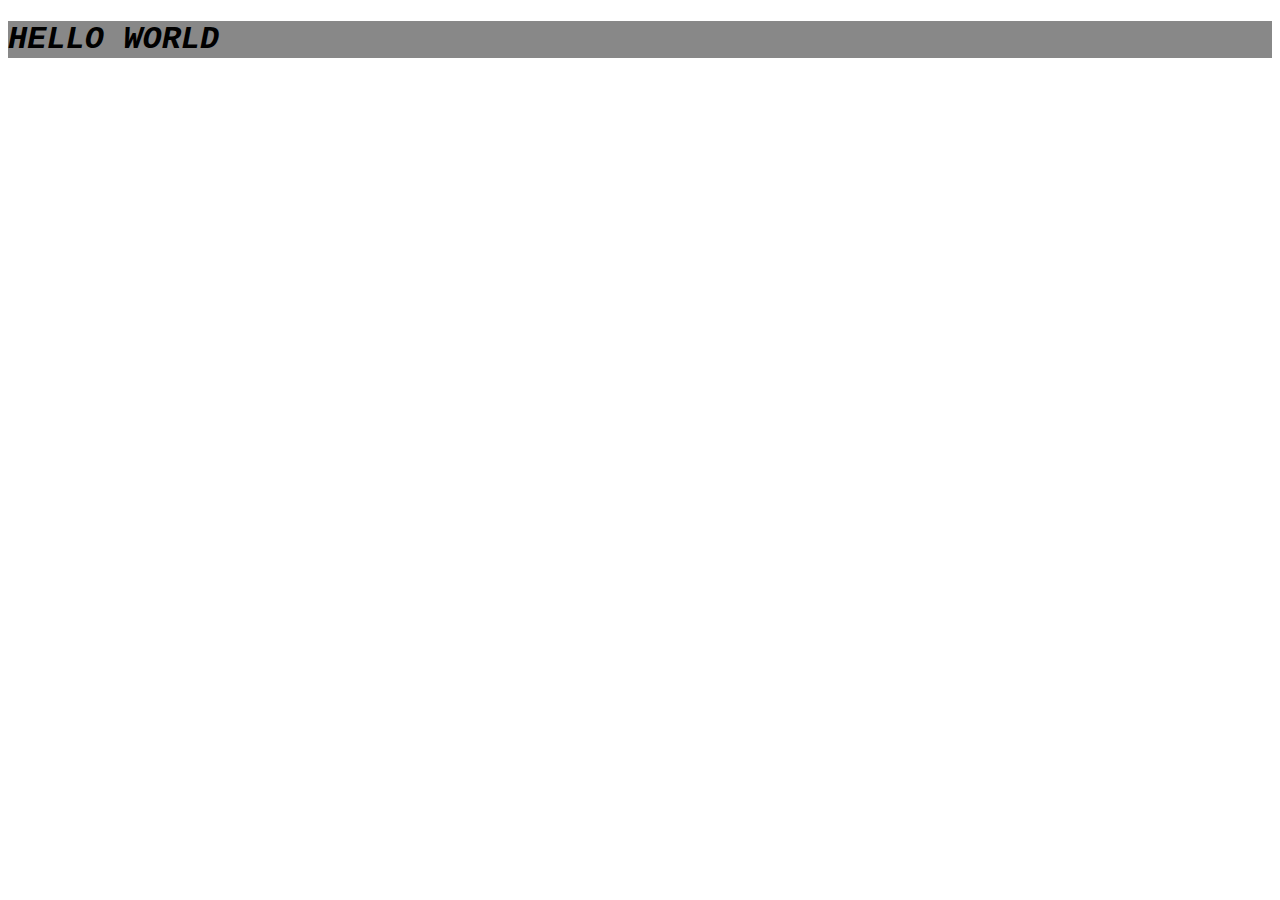
==== index.html @ b02be971 "this is my first version of my website" ====
<!DOCTYPE html>
<html lang="en">
<head>
    <meta charset="UTF-8">
    <meta name="viewport" content="width=device-width, initial-scale=1.0">
    <meta http-equiv="X-UA-Compatible" content="ie=edge">
    <link rel="stylesheet" href="style.css">
    <title>Document</title>
</head>
<body>
    <h1>hello world</h1>
</body>
</html>
---- style.css ----
h1{
    text-transform: uppercase;
    background-color: #888;
    font-family: 'Courier New', Courier, monospace;
    font-style: italic;
}
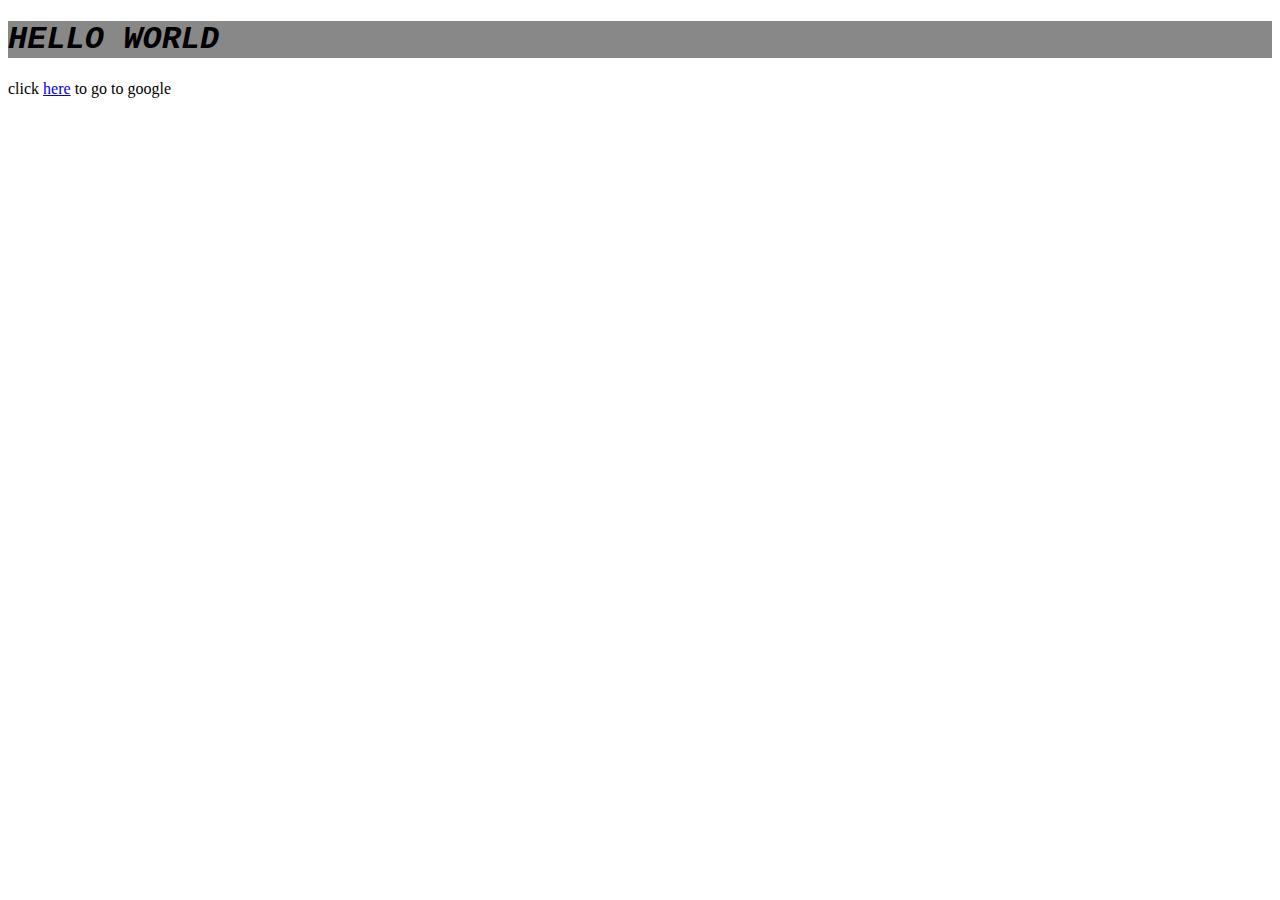
==== commit 93b65d30: "ADD in index.html link URL google.com" ====
--- a/index.html
+++ b/index.html
@@ -9,5 +9,6 @@
 </head>
 <body>
     <h1>hello world</h1>
+    <div>click <a href="https://www.google.com">here</a> to go to google</div>    
 </body>
-</html>+</html>
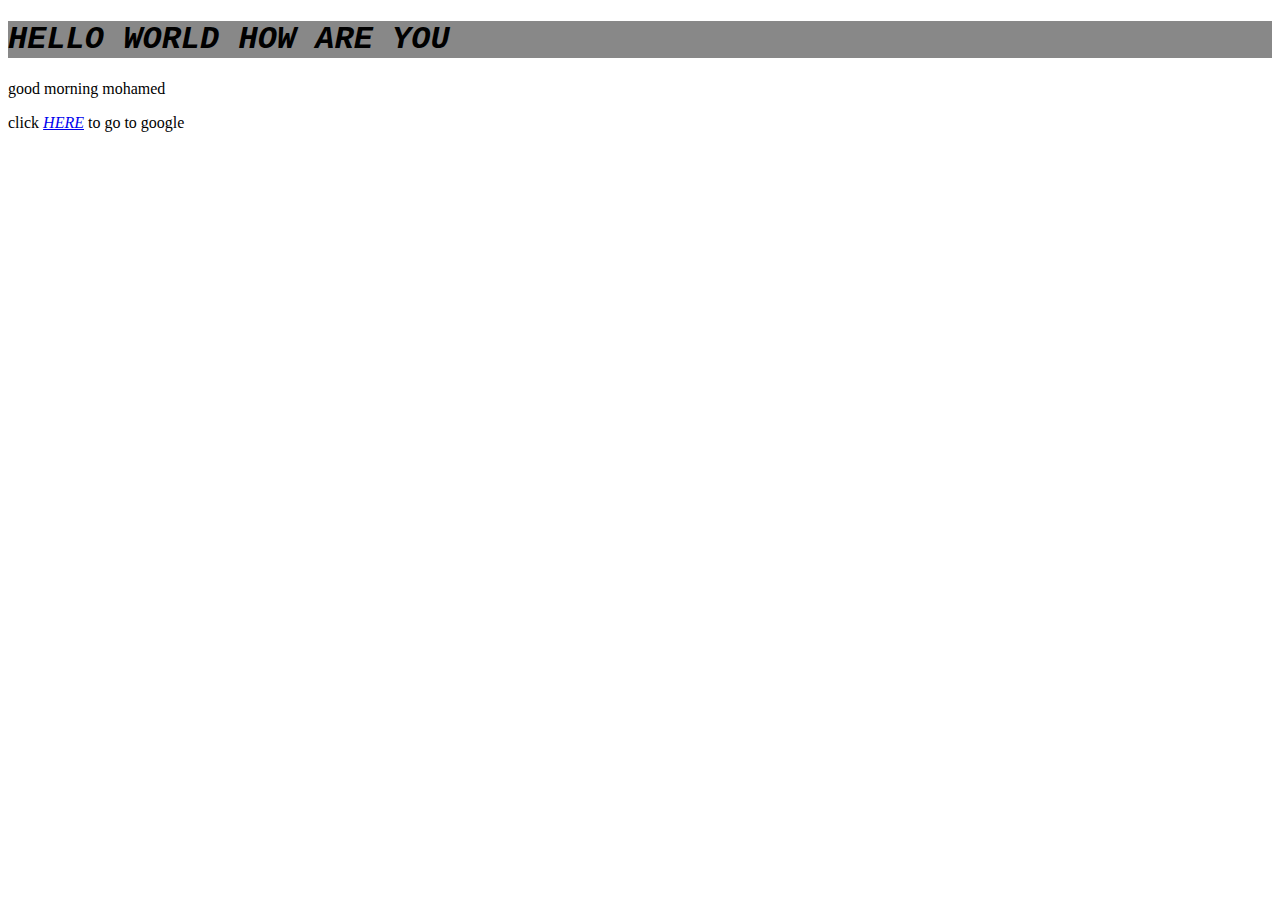
==== commit a2c422ae: "ADD beautyful words" ====
--- a/index.html
+++ b/index.html
@@ -8,7 +8,8 @@
     <title>Document</title>
 </head>
 <body>
-    <h1>hello world</h1>
+    <h1>hello world how are you</h1>
+    <p>good morning mohamed</p>
     <div>click <a href="https://www.google.com">here</a> to go to google</div>    
 </body>
 </html>
--- a/style.css
+++ b/style.css
@@ -3,4 +3,9 @@
     background-color: #888;
     font-family: 'Courier New', Courier, monospace;
     font-style: italic;
-}+}
+
+a{
+	text-transform : uppercase;
+	font-style : italic;
+}
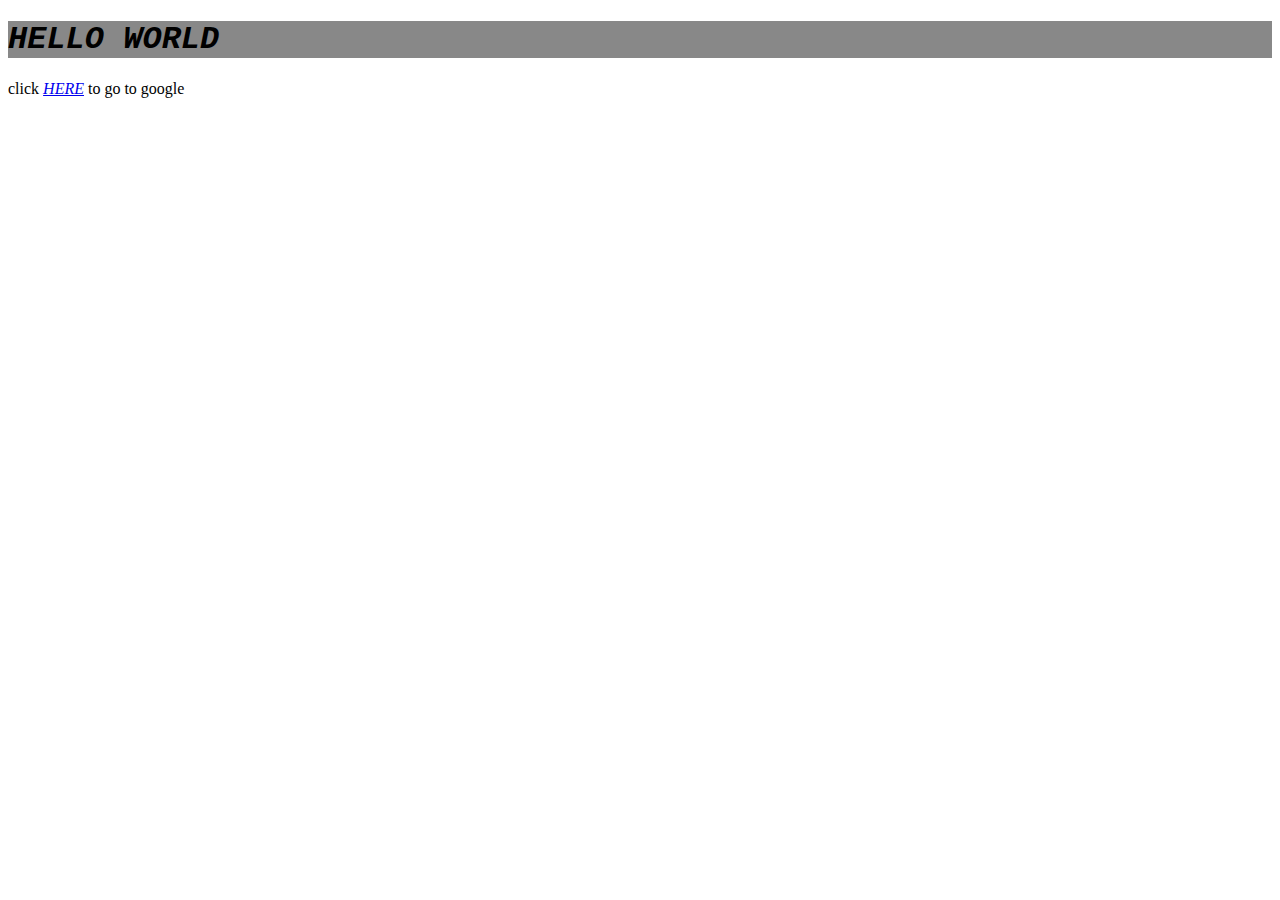
==== commit c6d08cc3: "return to the first version" ====
--- a/index.html
+++ b/index.html
@@ -8,8 +8,7 @@
     <title>Document</title>
 </head>
 <body>
-    <h1>hello world how are you</h1>
-    <p>good morning mohamed</p>
+    <h1>hello world</h1>
     <div>click <a href="https://www.google.com">here</a> to go to google</div>    
 </body>
 </html>
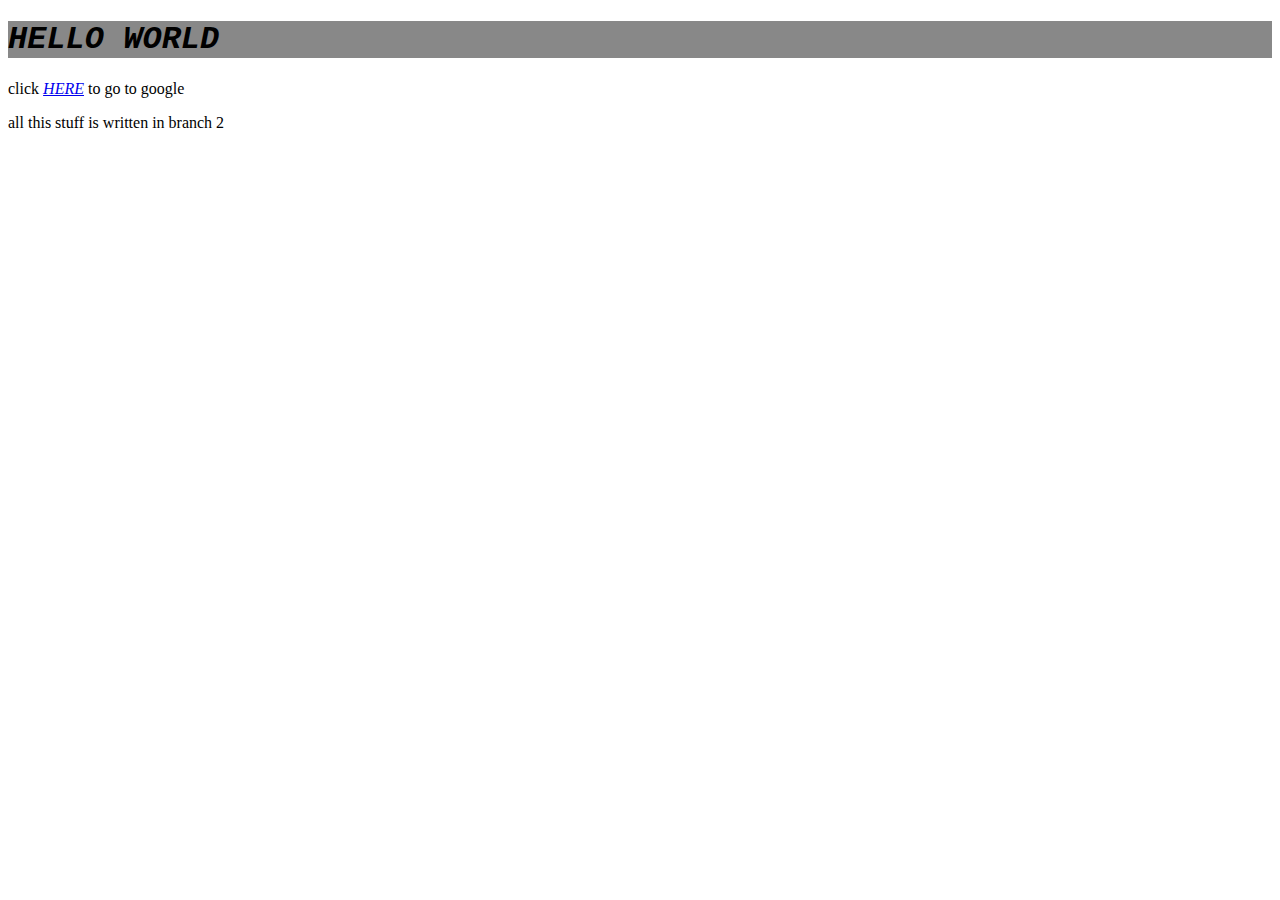
==== commit 239068ee: "ADD specification to branch2 in index.html" ====
--- a/index.html
+++ b/index.html
@@ -10,5 +10,6 @@
 <body>
     <h1>hello world</h1>
     <div>click <a href="https://www.google.com">here</a> to go to google</div>    
+	<p>all this stuff is written in branch 2</p>
 </body>
 </html>
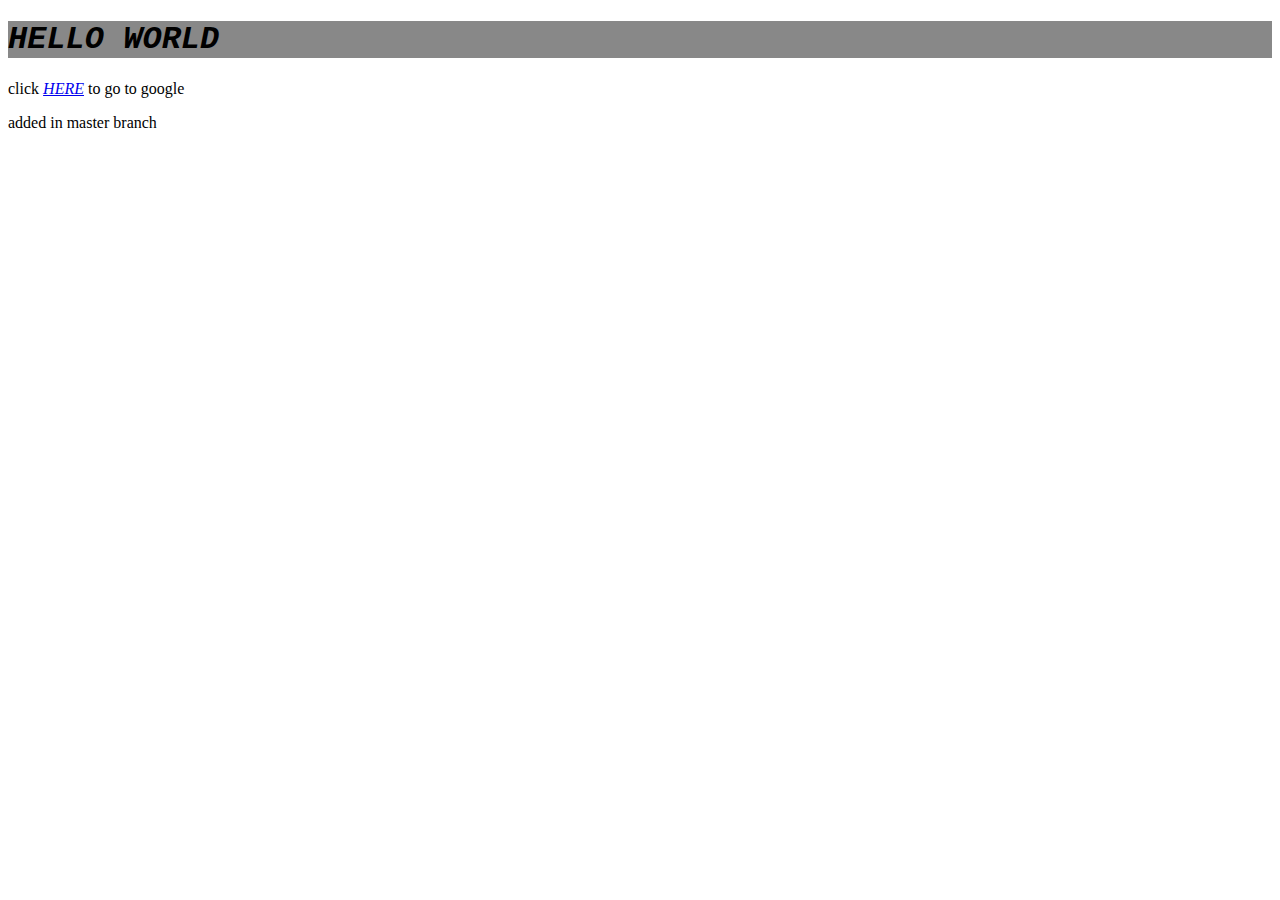
==== commit 2f26db2c: "ADD specification to branch master in index.html" ====
--- a/index.html
+++ b/index.html
@@ -10,6 +10,6 @@
 <body>
     <h1>hello world</h1>
     <div>click <a href="https://www.google.com">here</a> to go to google</div>    
-	<p>all this stuff is written in branch 2</p>
+	<p>added in master branch</p>
 </body>
 </html>
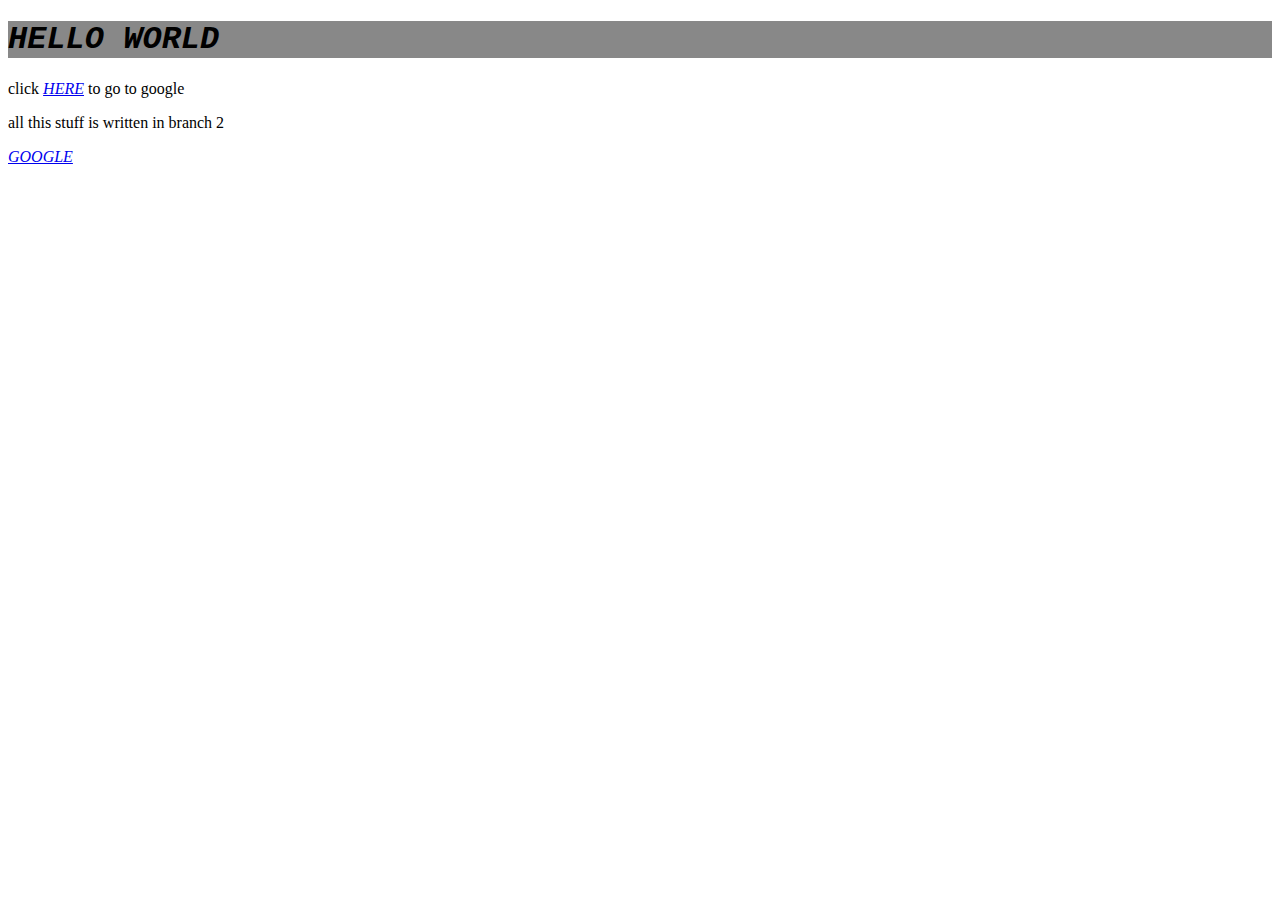
==== commit 5e39f8f8: "ADD index.html link to google" ====
--- a/index.html
+++ b/index.html
@@ -10,6 +10,7 @@
 <body>
     <h1>hello world</h1>
     <div>click <a href="https://www.google.com">here</a> to go to google</div>    
-	<p>added in master branch</p>
+	<p>all this stuff is written in branch 2</p>
+	<a href="https://www.google.com">google</p>
 </body>
 </html>
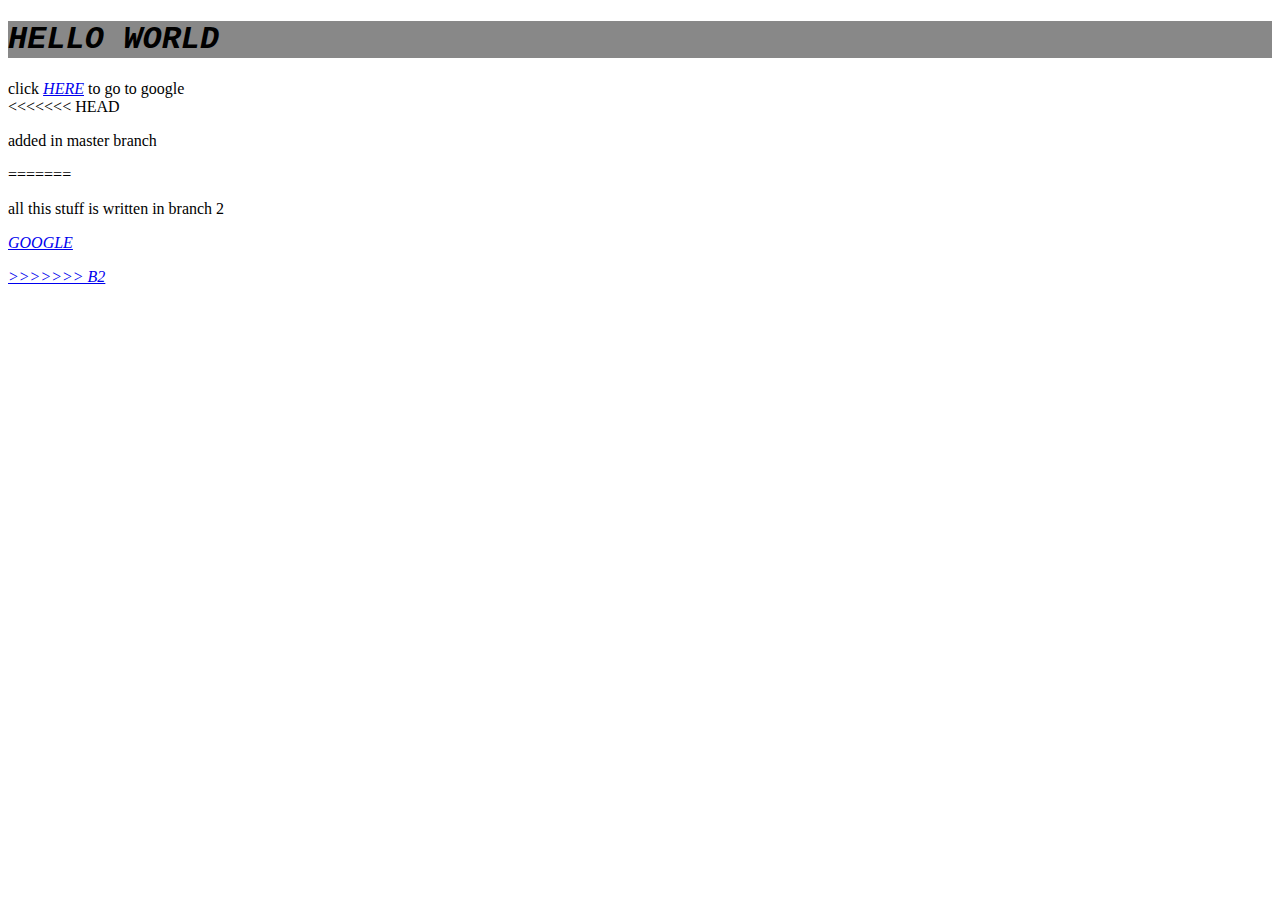
==== commit 79ec3303: "fix merging problem" ====
--- a/index.html
+++ b/index.html
@@ -10,7 +10,11 @@
 <body>
     <h1>hello world</h1>
     <div>click <a href="https://www.google.com">here</a> to go to google</div>    
+<<<<<<< HEAD
+	<p>added in master branch</p>
+=======
 	<p>all this stuff is written in branch 2</p>
 	<a href="https://www.google.com">google</p>
+>>>>>>> b2
 </body>
 </html>
